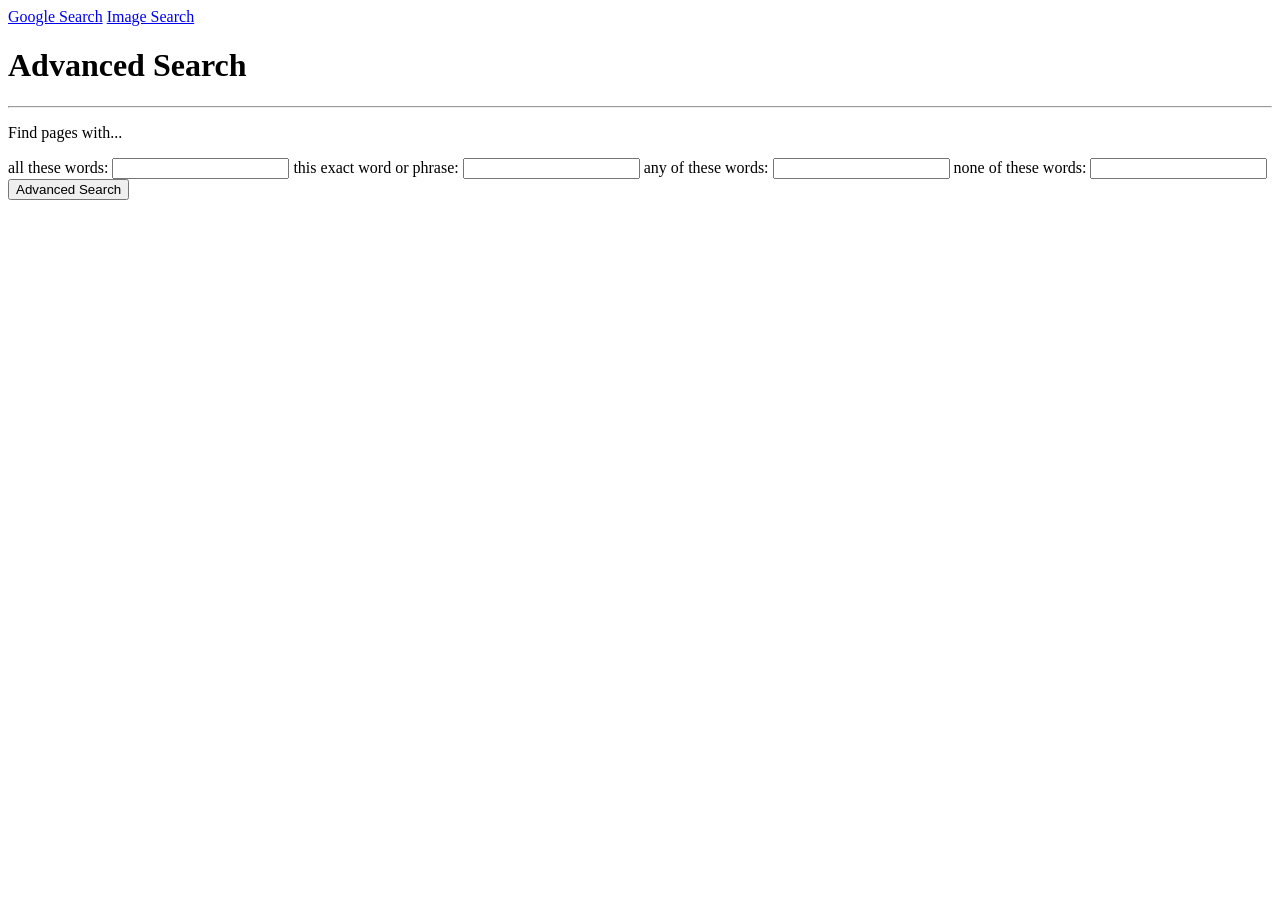
==== advanced.html @ 4a7860d4 "Create advanced.html" ====
<!DOCTYPE html>
<html lang="en">
<head>
    <meta charset="UTF-8">
    <meta name="viewport" content="width=device-width, initial-scale=1.0">
    <title>Google Advanced Search</title>
    <link rel="stylesheet" href="style.css">
</head>
<body>
    <nav>
        <a href="index.html">Google Search</a>
        <a href="image.html">Image Search</a>
    </nav>

    <h1 class="advanced-title">Advanced Search</h1>
    <hr>

    <form action="https://www.google.com/search" method="GET"
          class="advanced-form">

        <p>Find pages with...</p>

        <label for="all">all these words:</label>
        <input id="all" type="text" name="as_q">

        <label for="exact">this exact word or phrase:</label>
        <input id="exact" type="text" name="as_epq">

        <label for="any">any of these words:</label>
        <input id="any" type="text" name="as_oq">

        <label for="none">none of these words:</label>
        <input id="none" type="text" name="as_eq">

        <button type="submit">Advanced Search</button>
    </form>
</body>
</html>
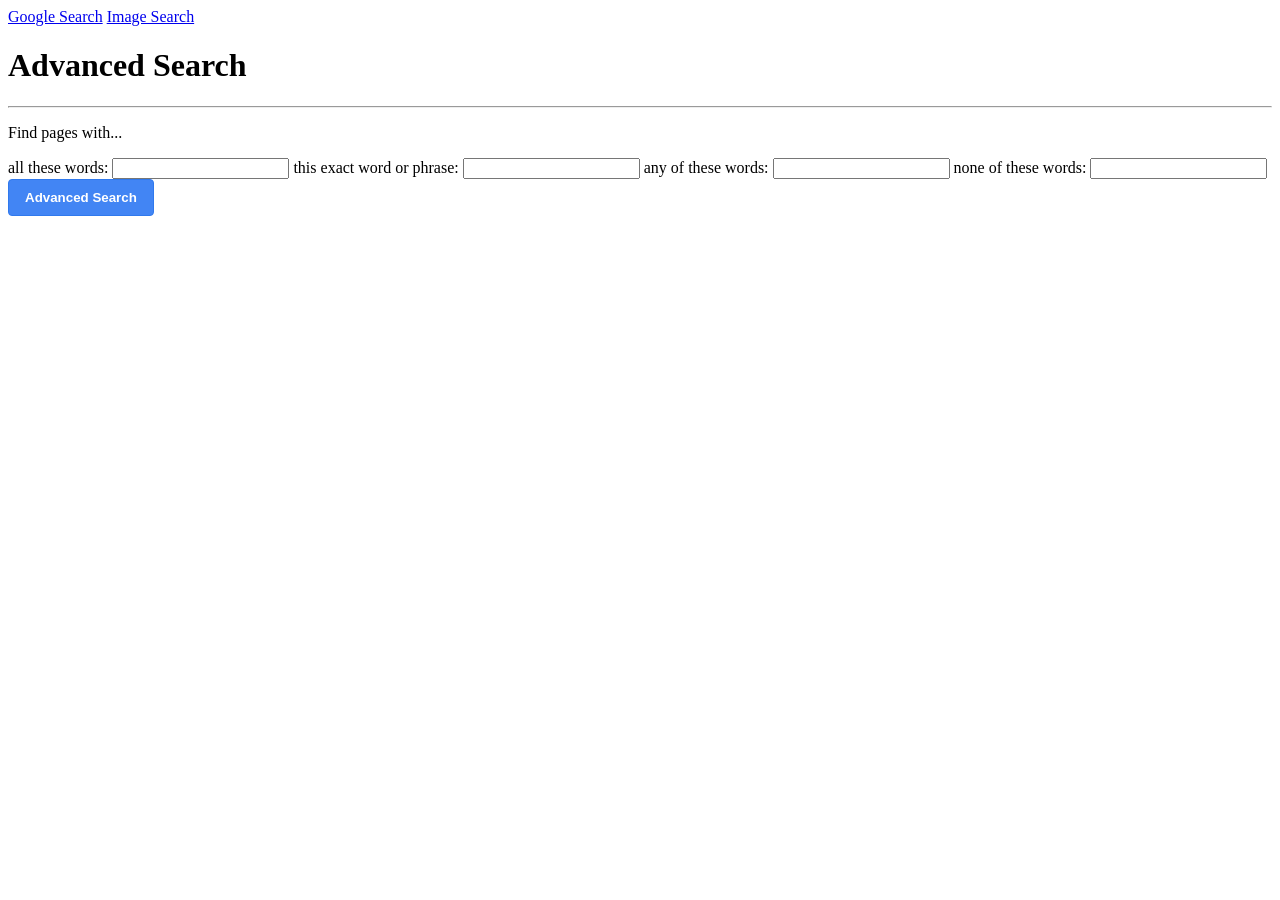
==== commit d78c8770: "Update advanced.html" ====
--- a/advanced.html
+++ b/advanced.html
@@ -8,6 +8,7 @@
     <link rel="stylesheet" href="style.css">
 </head>
 <body>
+
     <nav>
         <a href="index.html">Google Search</a>
         <a href="image.html">Image Search</a>
@@ -16,7 +17,8 @@
     <h1 class="advanced-title">Advanced Search</h1>
     <hr>
 
-    <form action="https://www.google.com/search" method="GET"
+    <form action="https://www.google.com/search"
+          method="GET"
           class="advanced-form">
 
         <p>Find pages with...</p>
@@ -33,7 +35,13 @@
         <label for="none">none of these words:</label>
         <input id="none" type="text" name="as_eq">
 
-        <button type="submit">Advanced Search</button>
+        <button
+            type="submit"
+            style="background-color: #4285f4 !important; color: white !important; border: 1px solid #3079ed; border-radius: 4px; padding: 10px 16px; font-weight: bold; cursor: pointer;">
+            Advanced Search
+        </button>
+
     </form>
+
 </body>
 </html>
